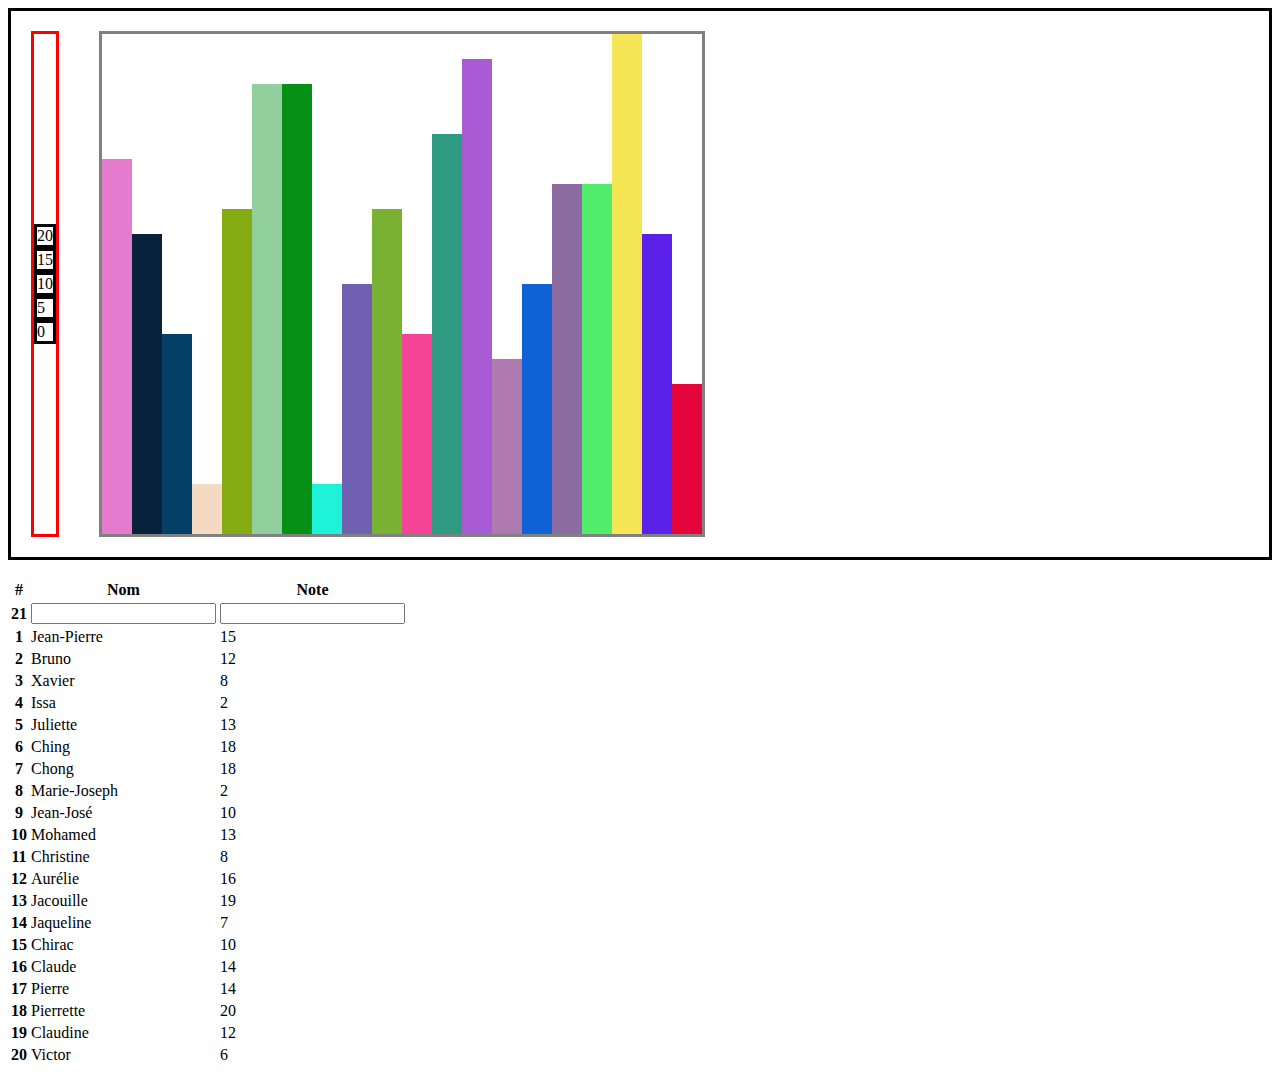
==== administration/index.html @ ee594459 "alpha0.2" ====
<!DOCTYPE html>
<html lang="">
<head>
    <meta charset="utf-8">
    <meta name="viewport" content="width=device-width, initial-scale=1.0">
    <link rel="stylesheet" href="css/styles.css">
    <link rel="stylesheet" href="https://stackpath.bootstrapcdn.com/bootstrap/4.1.3/css/bootstrap.min.css" integrity="sha384-MCw98/SFnGE8fJT3GXwEOngsV7Zt27NXFoaoApmYm81iuXoPkFOJwJ8ERdknLPMO" crossorigin="anonymous">
    <title></title>
</head>

<body>
   <div class="flexbox">
    <div id="grad">
        <div>0</div>
        <div>5</div>
        <div>10</div>
        <div>15</div>
        <div>20</div>
    </div>
    <div id="diag">
    <span class="d-inline-block" data-toggle="popover" data-content="Disabled popover">
        </span>
    </div>
    </div>
    
    <br>
    <table class="table table-striped">
  <thead>
    <tr>
      <th scope="col">#</th>
      <th scope="col">Nom</th>
      <th scope="col">Note</th>
    </tr>
  </thead>
  <tbody id="tableau">
    <tr>
      <th scope="row">21</th>
      <td>
      <input type="text" name="Nom">
      </td>
      <td>
      <input type="text" name="Note">
      </td>
    </tr>
  </tbody>
</table>
    <script src="https://code.jquery.com/jquery-3.3.1.slim.min.js" integrity="sha384-q8i/X+965DzO0rT7abK41JStQIAqVgRVzpbzo5smXKp4YfRvH+8abtTE1Pi6jizo" crossorigin="anonymous"></script>
    <script src="https://cdnjs.cloudflare.com/ajax/libs/popper.js/1.14.3/umd/popper.min.js" integrity="sha384-ZMP7rVo3mIykV+2+9J3UJ46jBk0WLaUAdn689aCwoqbBJiSnjAK/l8WvCWPIPm49" crossorigin="anonymous"></script>
    <script src="https://stackpath.bootstrapcdn.com/bootstrap/4.1.3/js/bootstrap.min.js" integrity="sha384-ChfqqxuZUCnJSK3+MXmPNIyE6ZbWh2IMqE241rYiqJxyMiZ6OW/JmZQ5stwEULTy" crossorigin="anonymous"></script>
    <script src="js/scripts.js"></script>
</body>
</html>
---- administration/css/styles.css ----
#diag {
    height: 500px;
    border-style: solid;
    border-color: grey;
    display: flex;
    align-content: flex-end;
    align-items: flex-end;
}

#test{
    background-color: red;
    height: 300px;
}

.case{
    width: 30px;
}

#grad {
    border-style: solid;
    border-color: red;
    display: flex;
    height: 500px;
    flex-direction: column-reverse;
    justify-content: center;
    align-items: stretch;
    align-content: stretch;
}

#grad > div {
    border-style: solid;
}
.flexbox {
    display: flex;
    border-style: solid;
}

.flexbox > div {
    margin: 20px;
}
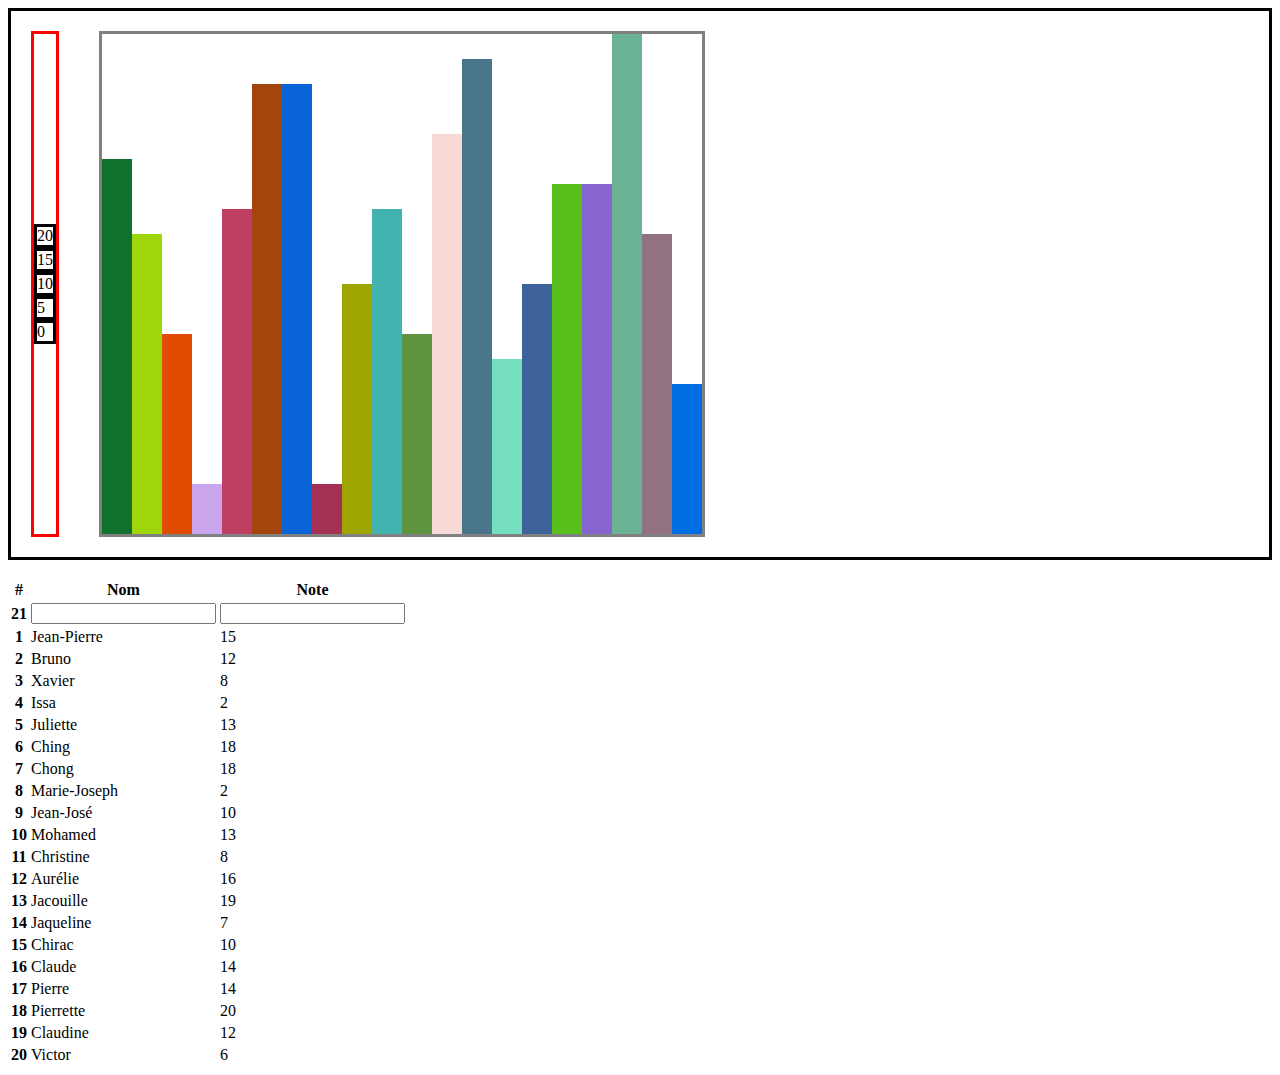
==== commit 3c4239c0: "beta0.6" ====
--- a/administration/index.html
+++ b/administration/index.html
@@ -3,8 +3,8 @@
 <head>
     <meta charset="utf-8">
     <meta name="viewport" content="width=device-width, initial-scale=1.0">
+    <link rel="stylesheet" href="https://stackpath.bootstrapcdn.com/bootstrap/4.1.3/css/bootstrap.min.css" integrity="sha384-MCw98/SFnGE8fJT3GXwEOngsV7Zt27NXFoaoApmYm81iuXoPkFOJwJ8ERdknLPMO" crossorigin="anonymous">
     <link rel="stylesheet" href="css/styles.css">
-    <link rel="stylesheet" href="https://stackpath.bootstrapcdn.com/bootstrap/4.1.3/css/bootstrap.min.css" integrity="sha384-MCw98/SFnGE8fJT3GXwEOngsV7Zt27NXFoaoApmYm81iuXoPkFOJwJ8ERdknLPMO" crossorigin="anonymous">
     <title></title>
 </head>
 
